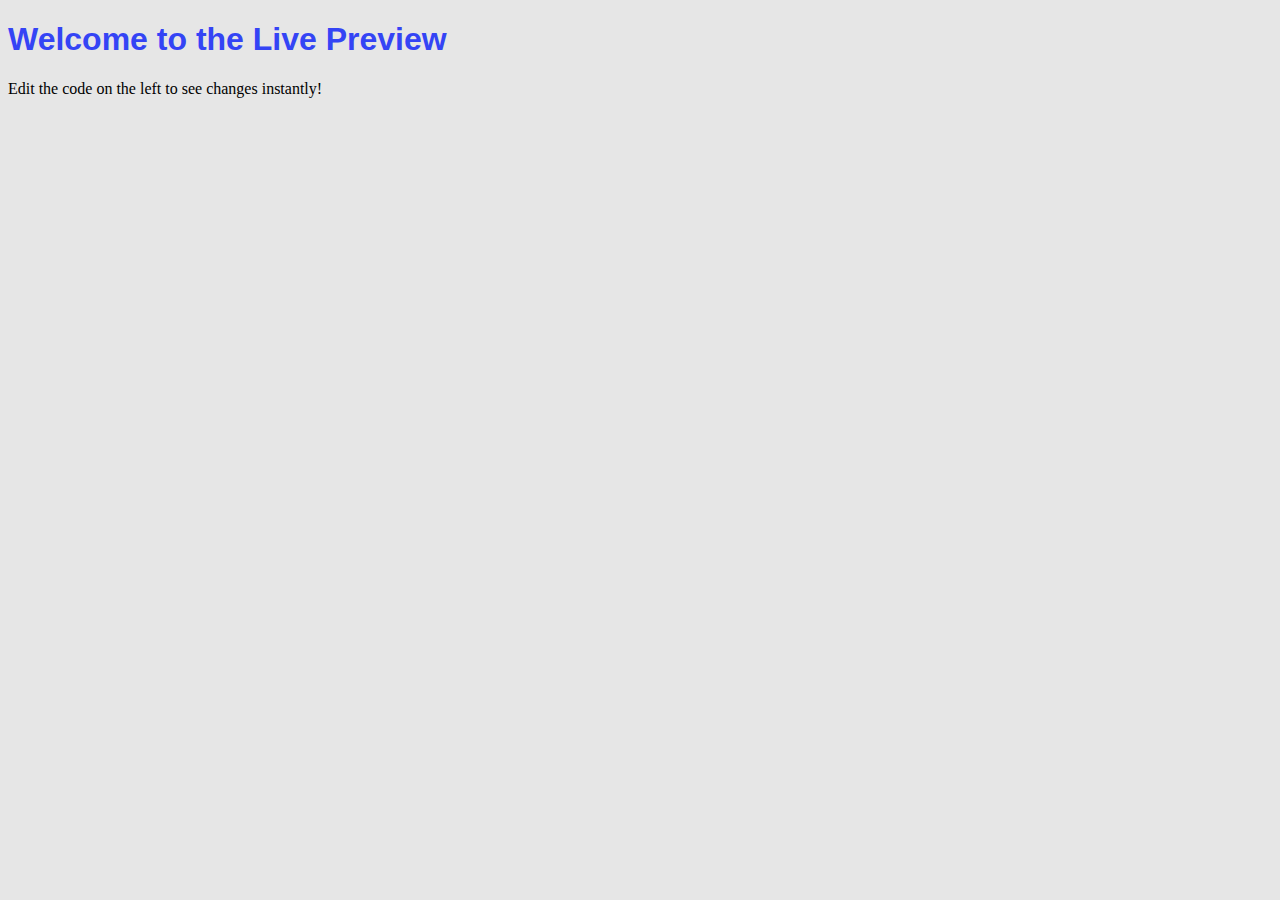
==== Transparent/livepage.html @ 1664bfbc "added" ====
<!DOCTYPE html>
<html lang="en">

<head>
    <meta charset="UTF-8" />
    <meta name="viewport" content="width=device-width, initial-scale=1.0" />
    <title>Document</title>
    <style>
        body {
            background-color: #e6e6e6;
    
        }

        h1 {
            color: #3444f5;
            font-family: sans-serif;
        }
    </style>

</head>

<body>

    <h1>Welcome to the Live Preview</h1>
    <p>Edit the code on the left to see changes instantly!</p>

</body>

</html>
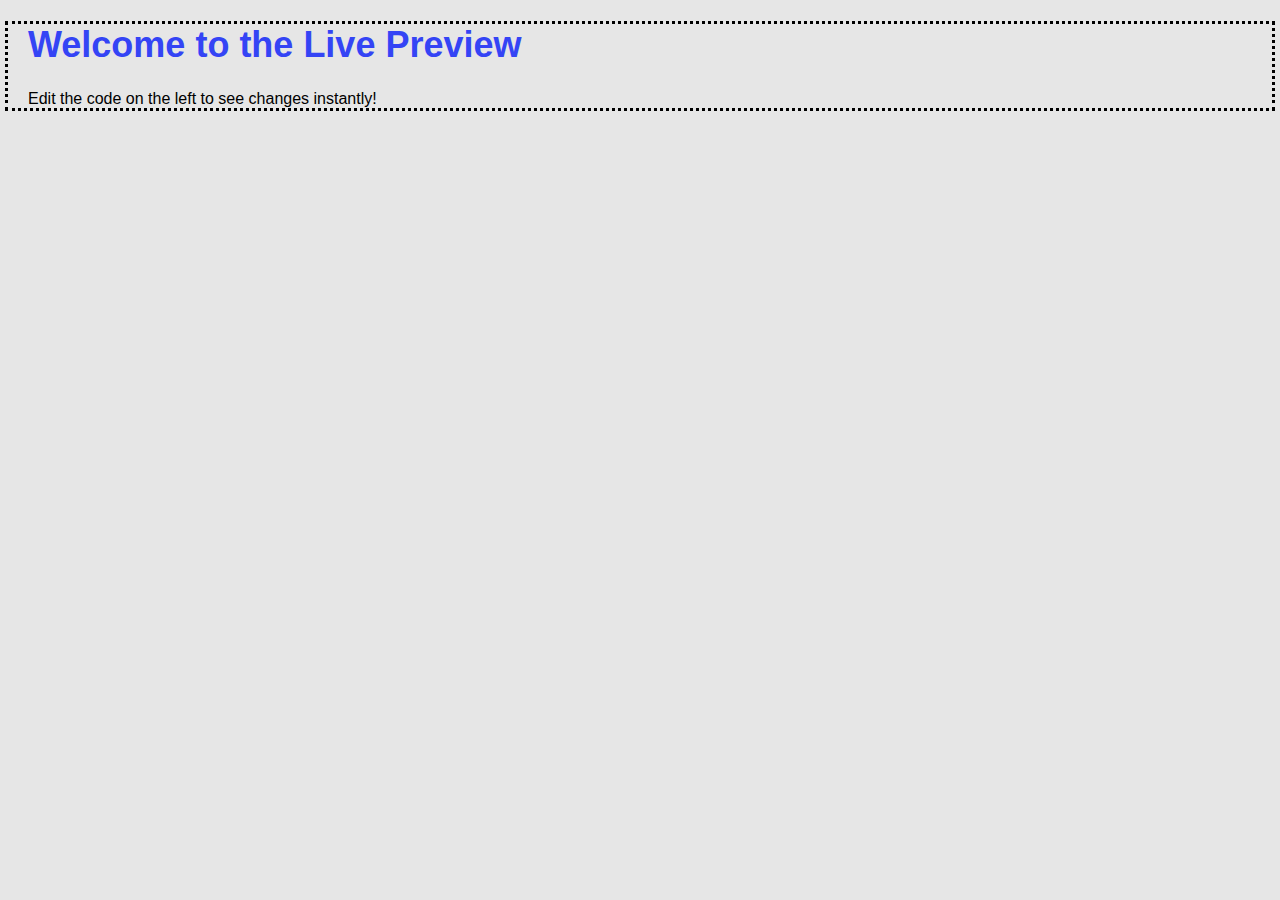
==== commit 52cc5b2a: "completed" ====
--- a/Transparent/livepage.html
+++ b/Transparent/livepage.html
@@ -8,12 +8,21 @@
     <style>
         body {
             background-color: #e6e6e6;
-    
+            outline-style: dotted;
+
         }
 
         h1 {
             color: #3444f5;
             font-family: sans-serif;
+            font-size: 36px;
+            padding-left: 20px;
+        }
+
+        p {
+            font-family: sans-serif;
+            padding-left: 20px;
+
         }
     </style>
 
